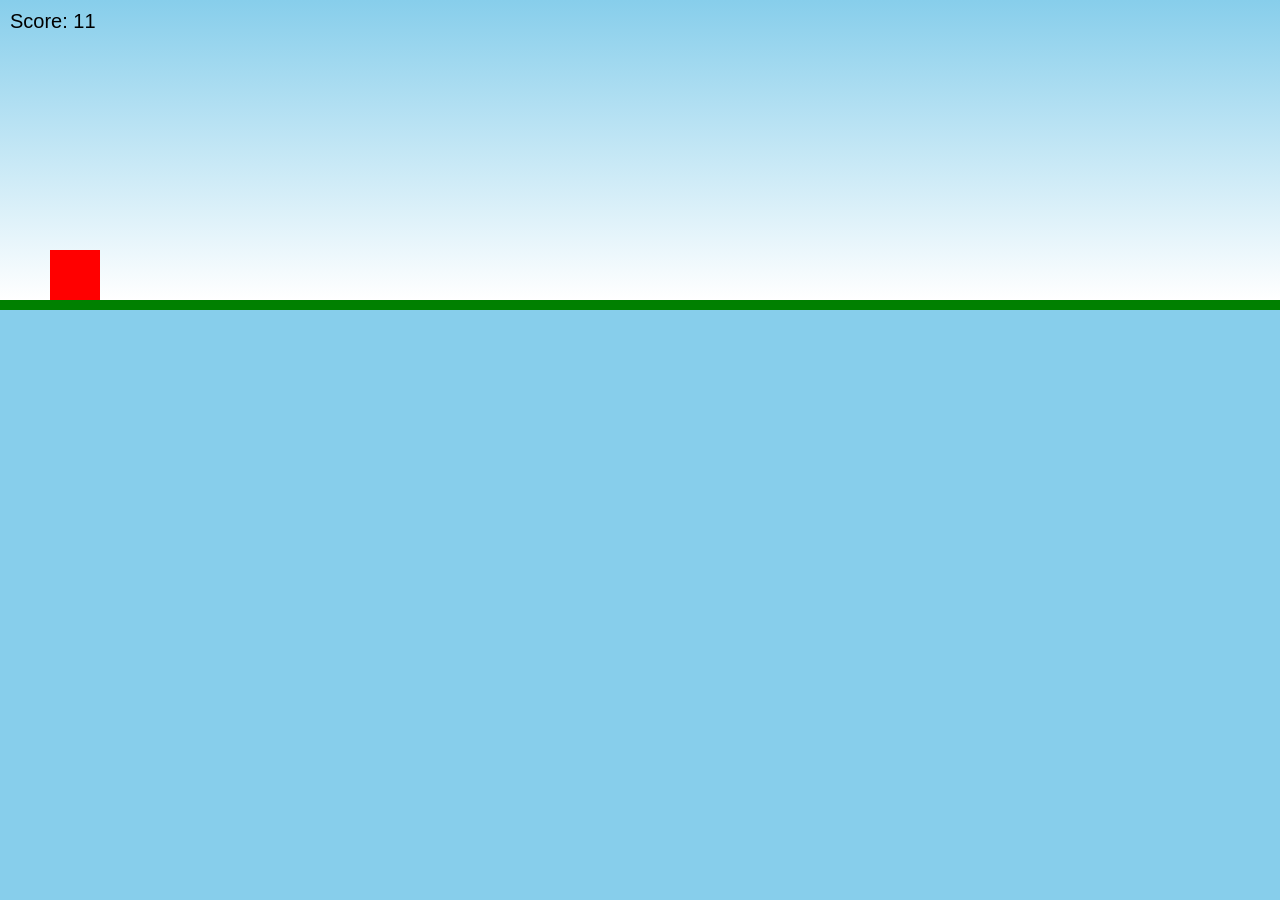
==== meu_jogo/index.html @ 98104990 "jogo" ====
<!DOCTYPE html>
<html lang="pt-br">
<head>
    <meta charset="UTF-8">
    <meta name="viewport" content="width=device-width, initial-scale=1.0">
    <title>Mini Mario JS</title>

    <!-- CSS -->
    <link rel="stylesheet" href="style.css">
</head>

<body>

    <div id="game">
        <div id="score">Score: 0</div>
        <div id="player"></div>
        <div id="obstacle"></div>
        <div id="gameOver">GAME OVER</div>
        <button id="restart">Reiniciar</button>
    </div>

    <!-- JS (IMPORTANTE: no final do body) -->
    <script src="script.js"></script>

</body>
</html>
---- meu_jogo/style.css ----
body {
    margin: 0;
    overflow: hidden;
    background: #87CEEB;
}

#game {
    position: relative;
    width: 100%;
    height: 300px;
    background: linear-gradient(#87CEEB, #fff);
    border-bottom: 10px solid green;
}

#score {
    position: absolute;
    top: 10px;
    left: 10px;
    font-size: 20px;
    font-family: Arial;
}

#player {
    position: absolute;
    bottom: 0;
    left: 50px;
    width: 50px;
    height: 50px;
    background: red;
}

#obstacle {
    position: absolute;
    bottom: 0;
    right: -50px;
    width: 40px;
    height: 60px;
    background: green;
    animation: moveObstacle 2s linear infinite;
}

@keyframes moveObstacle {
    from { right: -50px; }
    to { right: 100%; }
}

.jump {
    animation: jump 0.5s ease;
}

@keyframes jump {
    0% { bottom: 0; }
    50% { bottom: 120px; }
    100% { bottom: 0; }
}

#gameOver {
    position: absolute;
    top: 40%;
    width: 100%;
    text-align: center;
    font-size: 40px;
    display: none;
    color: red;
}

#restart {
    position: absolute;
    top: 60%;
    left: 50%;
    transform: translateX(-50%);
    padding: 10px 20px;
    font-size: 18px;
    display: none;
    cursor: pointer;
}
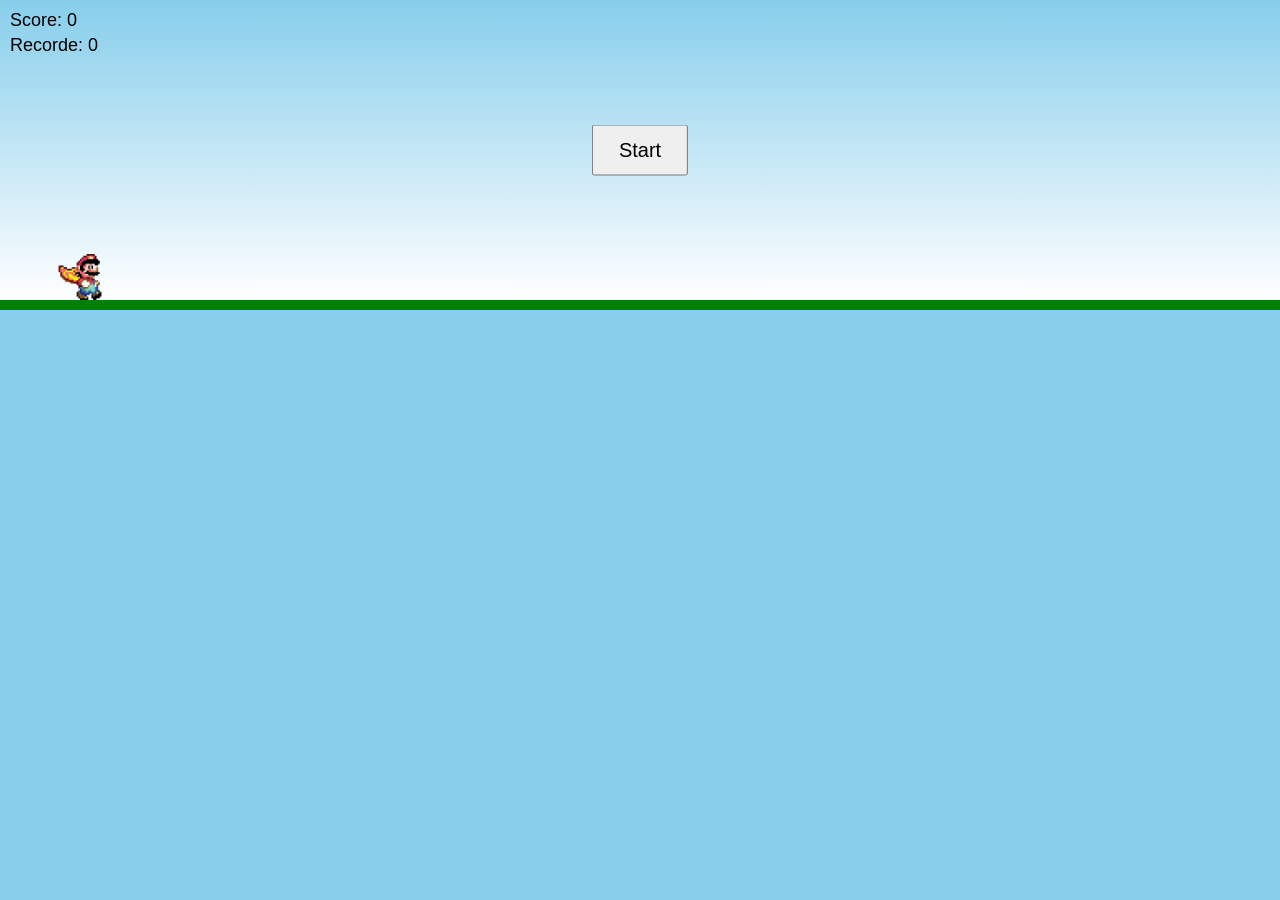
==== commit e2b4017e: "atualização game" ====
--- a/meu_jogo/index.html
+++ b/meu_jogo/index.html
@@ -5,7 +5,6 @@
     <meta name="viewport" content="width=device-width, initial-scale=1.0">
     <title>Mini Mario JS</title>
 
-    <!-- CSS -->
     <link rel="stylesheet" href="style.css">
 </head>
 
@@ -13,13 +12,21 @@
 
     <div id="game">
         <div id="score">Score: 0</div>
+        <div id="highScore">Recorde: 0</div>
+
         <div id="player"></div>
         <div id="obstacle"></div>
+
         <div id="gameOver">GAME OVER</div>
+
+        <button id="start">Start</button>
         <button id="restart">Reiniciar</button>
     </div>
 
-    <!-- JS (IMPORTANTE: no final do body) -->
+    <!-- SONS -->
+    <audio id="jumpSound" src="jump.mp3"></audio>
+    <audio id="gameOverSound" src="gameover.mp3"></audio>
+
     <script src="script.js"></script>
 
 </body>
--- a/meu_jogo/style.css
+++ b/meu_jogo/style.css
@@ -12,21 +12,24 @@
     border-bottom: 10px solid green;
 }
 
-#score {
+#score, #highScore {
     position: absolute;
-    top: 10px;
     left: 10px;
-    font-size: 20px;
+    font-size: 18px;
     font-family: Arial;
 }
+
+#score { top: 10px; }
+#highScore { top: 35px; }
 
 #player {
     position: absolute;
     bottom: 0;
     left: 50px;
-    width: 50px;
-    height: 50px;
-    background: red;
+    width: 60px;
+    height: 60px;
+    background: url('mario.png') no-repeat center;
+    background-size: contain;
 }
 
 #obstacle {
@@ -36,7 +39,7 @@
     width: 40px;
     height: 60px;
     background: green;
-    animation: moveObstacle 2s linear infinite;
+    background-size: contain;
 }
 
 @keyframes moveObstacle {
@@ -64,13 +67,20 @@
     color: red;
 }
 
+#start {
+    position: absolute;
+    top: 50%;
+    left: 50%;
+    transform: translate(-50%, -50%);
+    padding: 12px 25px;
+    font-size: 20px;
+}
+
 #restart {
     position: absolute;
     top: 60%;
     left: 50%;
     transform: translateX(-50%);
     padding: 10px 20px;
-    font-size: 18px;
     display: none;
-    cursor: pointer;
 }
